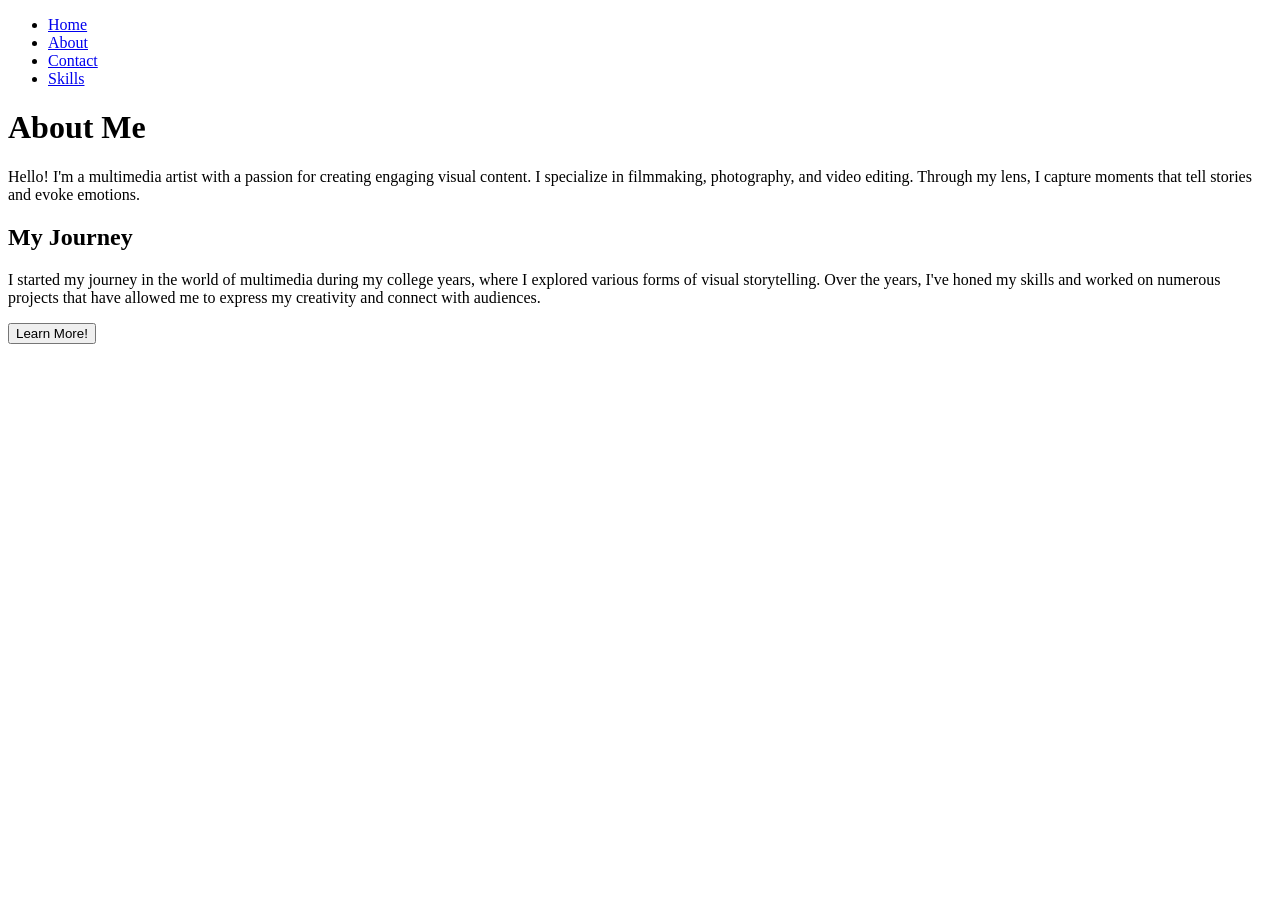
==== about.html @ 4f1663d6 "add about" ====
<!DOCTYPE html>
<html lang="en">
    <head>
        <meta charset="UTF-8">
        <meta name="viewport" content="width=device-width, initial-scale=1.0">
        <title>About Me</title>
         <link rel="stylesheet" href="style.css">
    </head>
        <body>
            <nav>
                <ul class="nav-menu">
                    <li><a href="index.html">Home</a></li>
                    <li><a href="about.html">About</a></li>
                    <li><a href="contact.html">Contact</a></li>
                    <li><a href="skills.html">Skills</a></li>
                </ul>
            </nav>

            <main>
                <h1>About Me</h1>
                <p>Hello! I'm a multimedia artist with a passion for creating engaging visual content. I specialize in filmmaking, photography, and video editing. Through my lens, I capture moments that tell stories and evoke emotions.</p>

                <div class="card">
                    <h2>My Journey</h2>
                    <p>I started my journey in the world of multimedia during my college years, where I explored various forms of visual storytelling. Over the years, I've honed my skills and worked on numerous projects that have allowed me to express my creativity and connect with audiences.</p>
                    <button class="button">Learn More!</button>
                </div> 
            </main>
        </body>
</html>
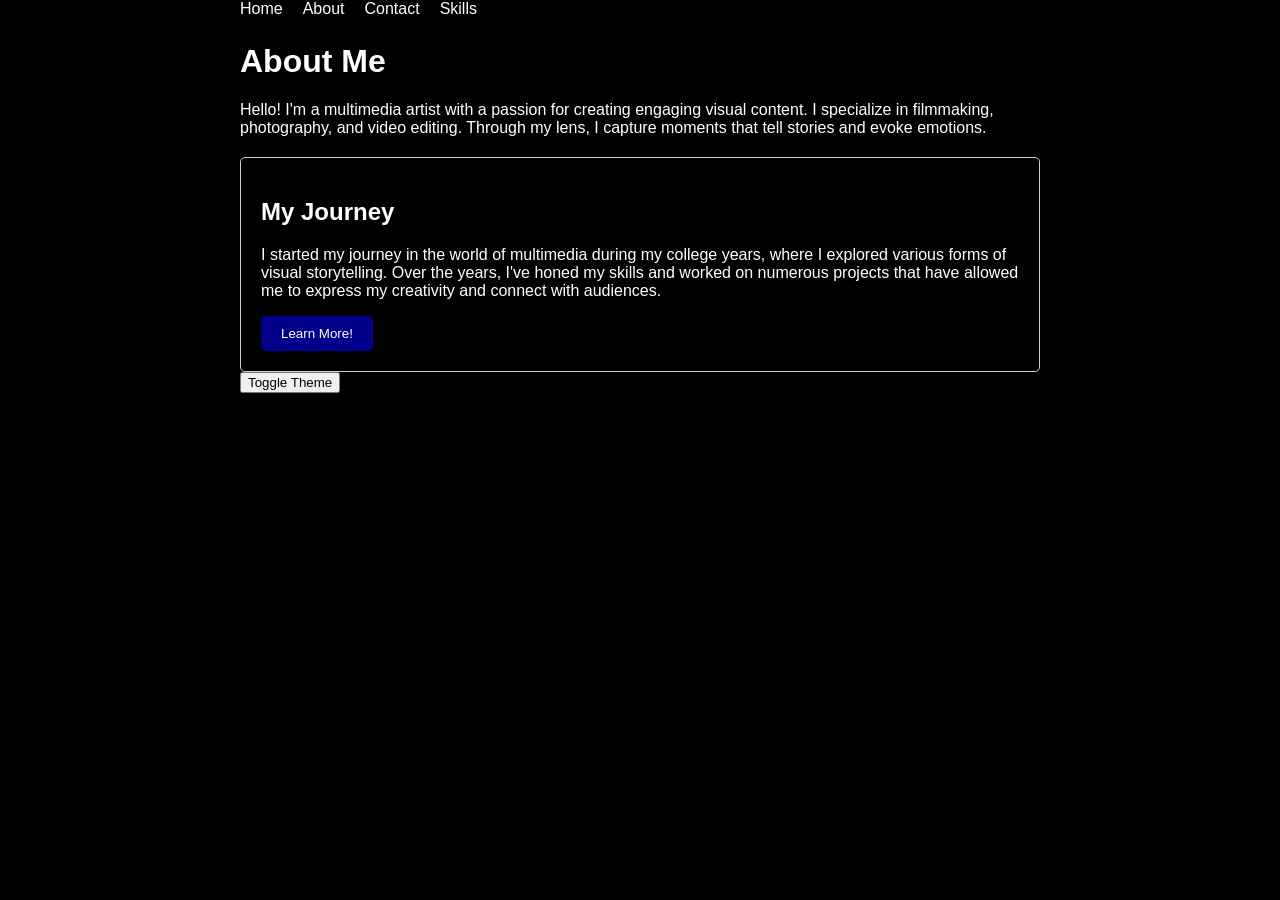
==== commit 54258b69: "commit all" ====
--- a/about.html
+++ b/about.html
@@ -26,5 +26,7 @@
                     <button class="button">Learn More!</button>
                 </div> 
             </main>
+            <script src="settings.js"></script>
+            <button id="themeToggle">Toggle Theme</button>
         </body>
 </html>
--- a/style.css
+++ b/style.css
@@ -0,0 +1,95 @@
+body
+    {
+        background-color: transparent;
+        color: inherit;
+        font-family: sans-serif;
+        margin: 0;
+    }
+
+main
+    {
+        background-color: transparent;
+        color: inherit;
+    }
+
+.nav-menu
+    {
+        display: flex;
+        flex-direction: column;
+        gap: 10px;
+        padding: 0;
+        margin: 0 0 25px 0;
+        list-style-type: none;
+    }
+
+.nav-menu a
+    {
+        text-decoration: none;
+        color: inherit;
+        transition:all 0.3s ease;
+    }
+
+.nav-menu a:hover 
+    {
+        color: darkblue;
+    }
+
+.card
+    {
+        border: 1px solid #ccc;
+        padding: 20px;
+        margin-top: 20px;
+        border-radius: 5px;
+        background-color: transparent;
+    }
+
+.button
+    {
+        background-color: darkblue;
+        color: white;
+        padding: 10px 20px;
+        border: none;
+        border-radius: 5px;
+        cursor: pointer;
+        transition: background-color 0.2s ease;
+    }
+
+.button:hover
+    {
+        background-color: #0044cc;
+    }
+
+@media (min-width: 480px)
+    {
+        .nav-menu
+        {
+            flex-direction: row;
+            gap: 20px;
+        }
+    }
+
+@media (min-width: 768px)
+    {
+        body
+        {
+            max-width: 600px;
+            margin: 0 auto;
+        }
+    }
+
+@media (min-width: 1024px)
+    {
+        body
+        {
+            background-color: transparent;
+            max-width: 800px;
+        }
+    }
+@media (prefers-reduced-motion: reduce) 
+    {
+        .nav-menu a,
+        .button 
+            {
+                transition: none !important;
+            }
+    }
